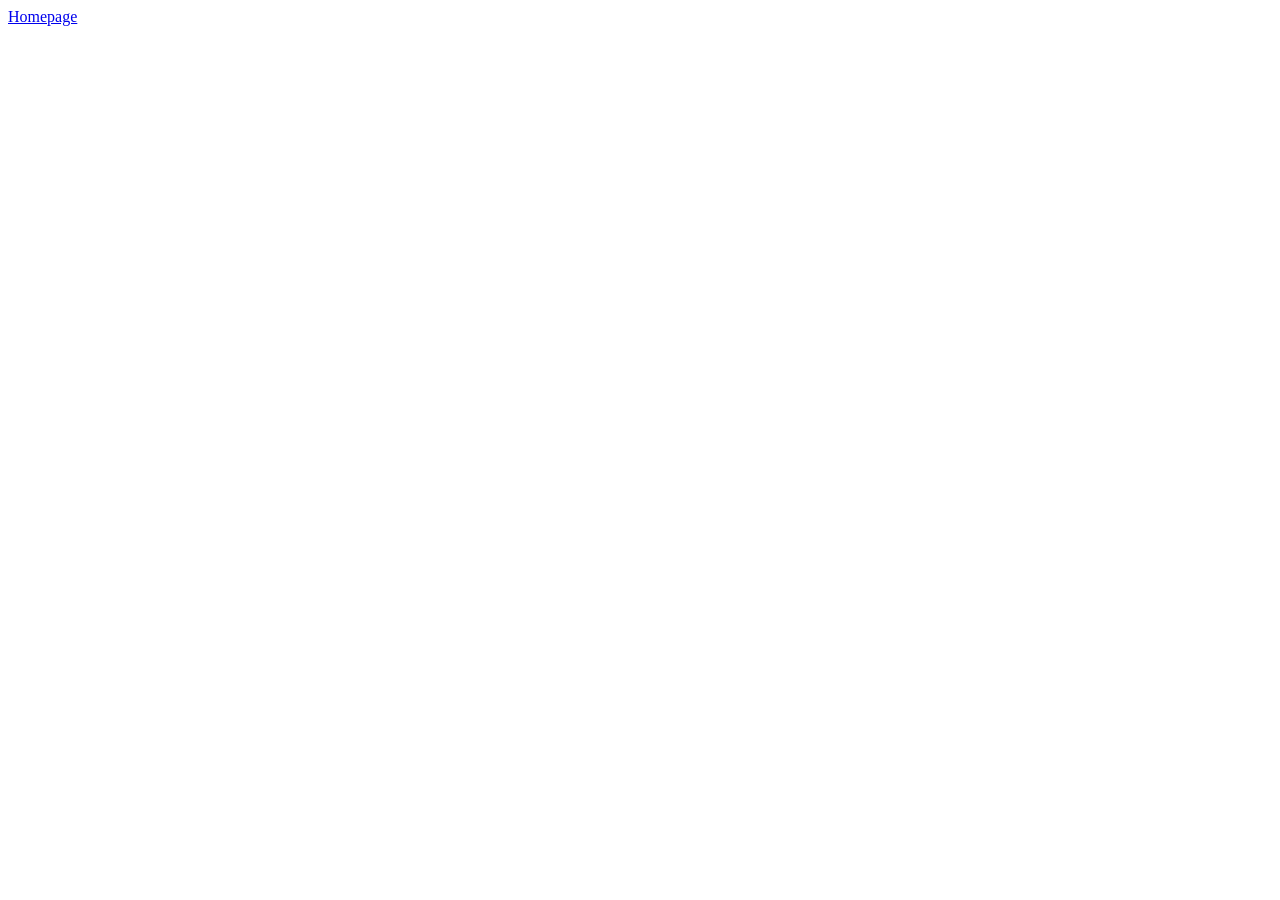
==== src/activities/activities.html @ a8240f11 "Rename files" ====
<!doctype html>
<html lang="en">
  <head>
    <meta charset="UTF-8" />
    <meta name="viewport" content="width=device-width, initial-scale=1.0" />
    <title>Progress</title>
  </head>
  <body>
    <div>
      <a href="index.html">Homepage</a>
    </div>
  </body>
</html>
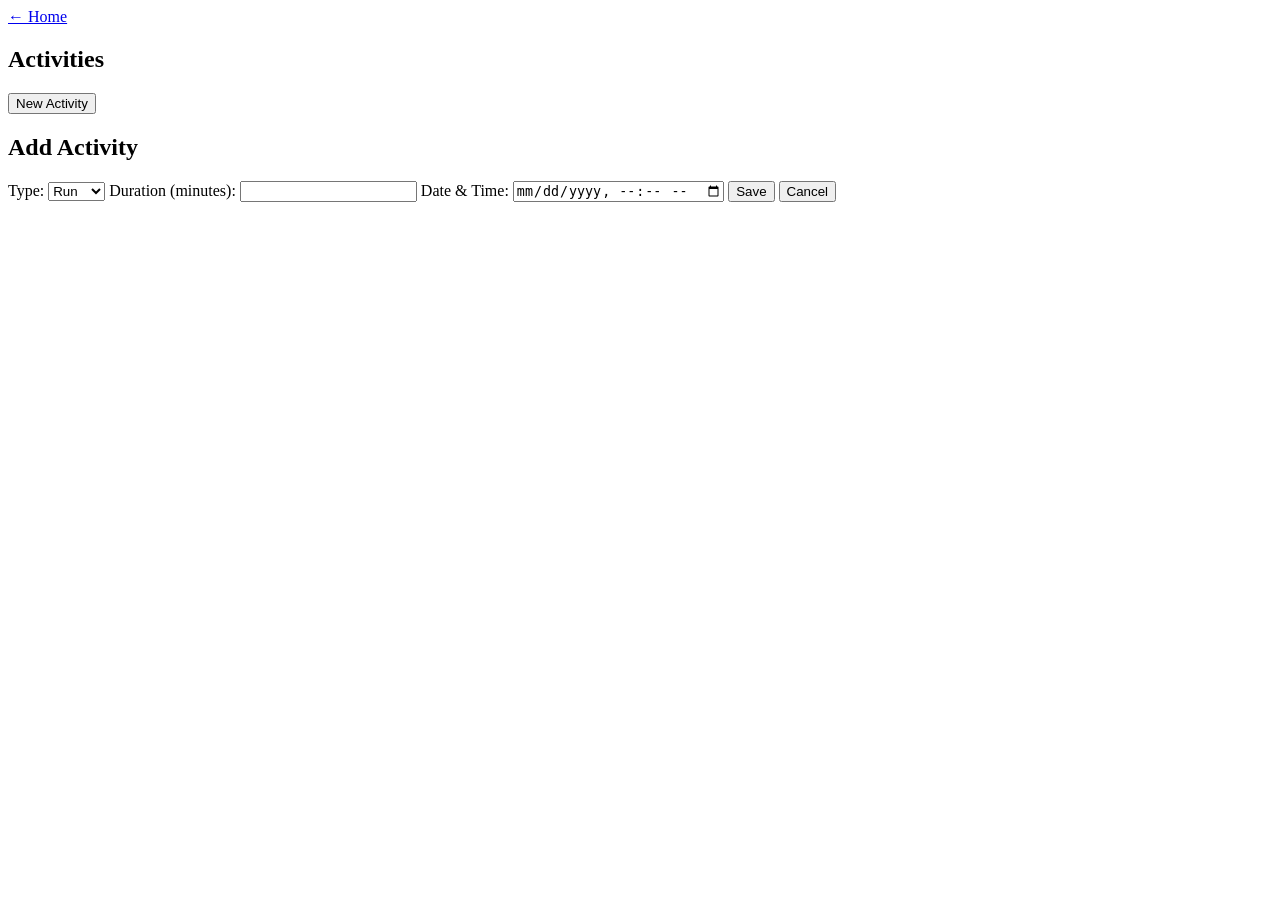
==== commit 287e3912: "Create activities webpage template" ====
--- a/src/activities/activities.html
+++ b/src/activities/activities.html
@@ -3,11 +3,43 @@
   <head>
     <meta charset="UTF-8" />
     <meta name="viewport" content="width=device-width, initial-scale=1.0" />
-    <title>Progress</title>
+    <title>Activities</title>
   </head>
   <body>
-    <div>
-      <a href="index.html">Homepage</a>
+    <nav class="topbar">
+      <a href="index.html" class="home-link">← Home</a>
+      <h1>Activities</h1>
+      <button id="new-activity-btn">New Activity</button>
+    </nav>
+
+    <div class="content">
+      <aside class="filters" id="filters"></aside>
+
+      <main class="activity-list" id="activity-list"></main>
     </div>
+
+    <div class="modal hidden" id="activity-modal">
+      <div class="modal-content">
+        <h2>Add Activity</h2>
+
+        <label>Type:</label>
+        <select id="activity-type">
+          <option value="run">Run</option>
+          <option value="gym">Gym</option>
+          <option value="code">Code</option>
+          <option value="uni">Uni</option>
+          <option value="fun">Fun</option>
+          <option value="waste">waste</option>
+        </select>
+        
+        <label>Duration (minutes):</label>
+        <input type="number" id="activity-minutes" min="1" />
+
+        <label>Date & Time:</label>
+        <input type="datetime-local" id="activity-datetime" />
+
+        <button id="save-activity-btn">Save</button>
+        <button id="cancel-modal-btn">Cancel</button>
+      </div>
   </body>
 </html>
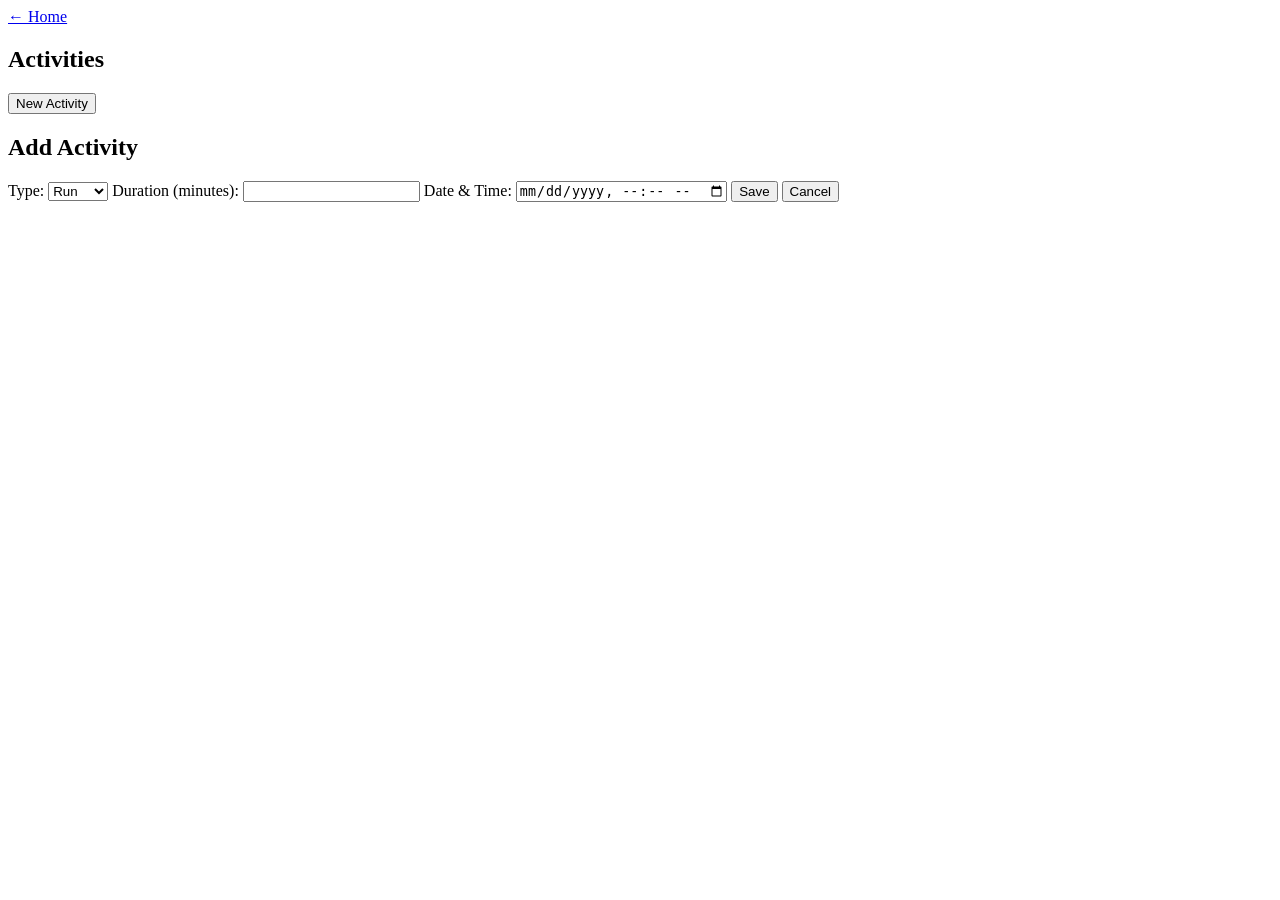
==== commit 6e444f7e: "Correct capitalization on waste activity type" ====
--- a/src/activities/activities.html
+++ b/src/activities/activities.html
@@ -29,7 +29,7 @@
           <option value="code">Code</option>
           <option value="uni">Uni</option>
           <option value="fun">Fun</option>
-          <option value="waste">waste</option>
+          <option value="waste">Waste</option>
         </select>
         
         <label>Duration (minutes):</label>
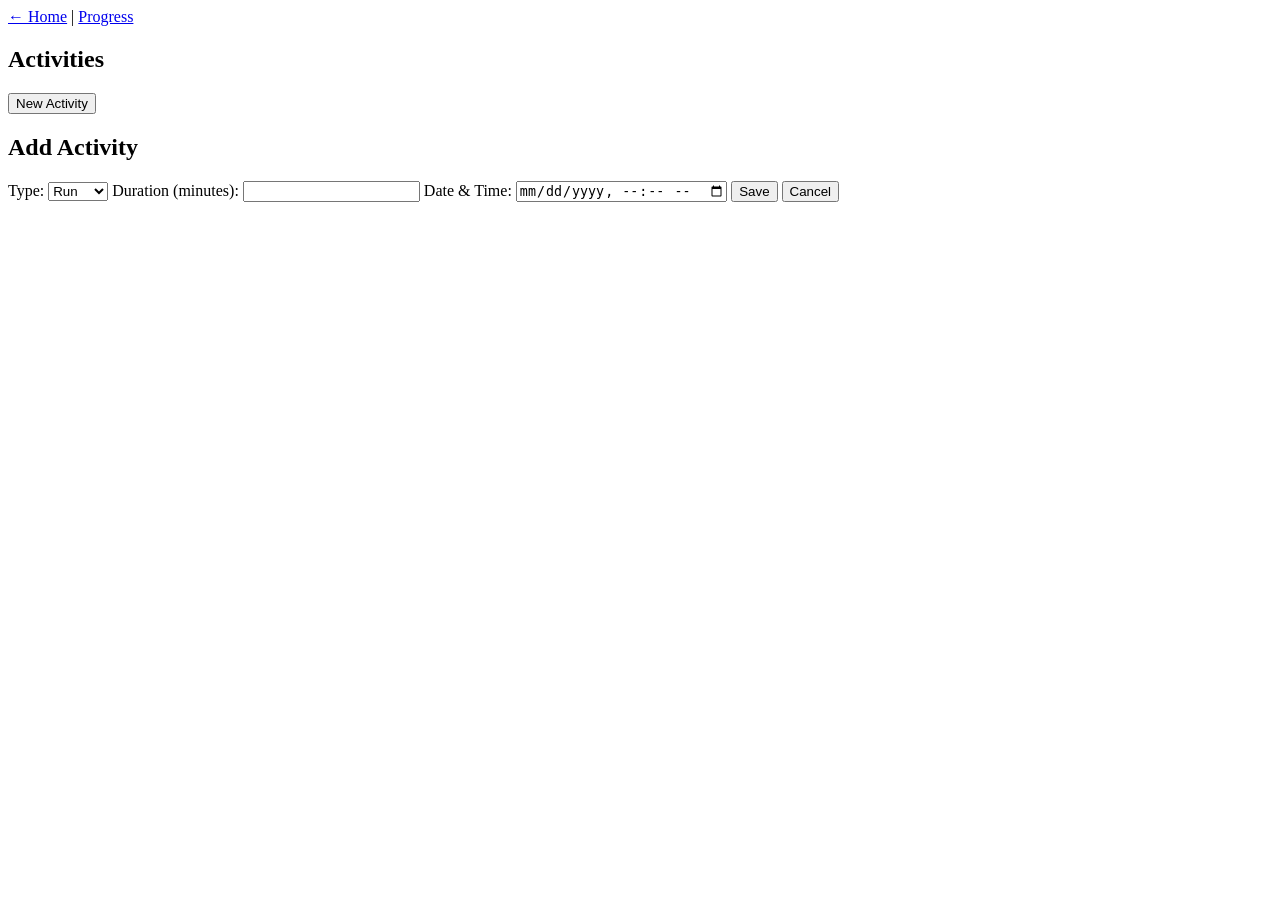
==== commit 92e56c7a: "Adjust navigation spacing, add link for other page" ====
--- a/src/activities/activities.html
+++ b/src/activities/activities.html
@@ -7,7 +7,11 @@
   </head>
   <body>
     <nav class="topbar">
-      <a href="index.html" class="home-link">← Home</a>
+      <div class="links">
+        <a href="index.html" class="link">← Home</a>
+        <span>|</span>
+        <a href="progress.html" class="link">Progress</a>
+      </div>
       <h1>Activities</h1>
       <button id="new-activity-btn">New Activity</button>
     </nav>
